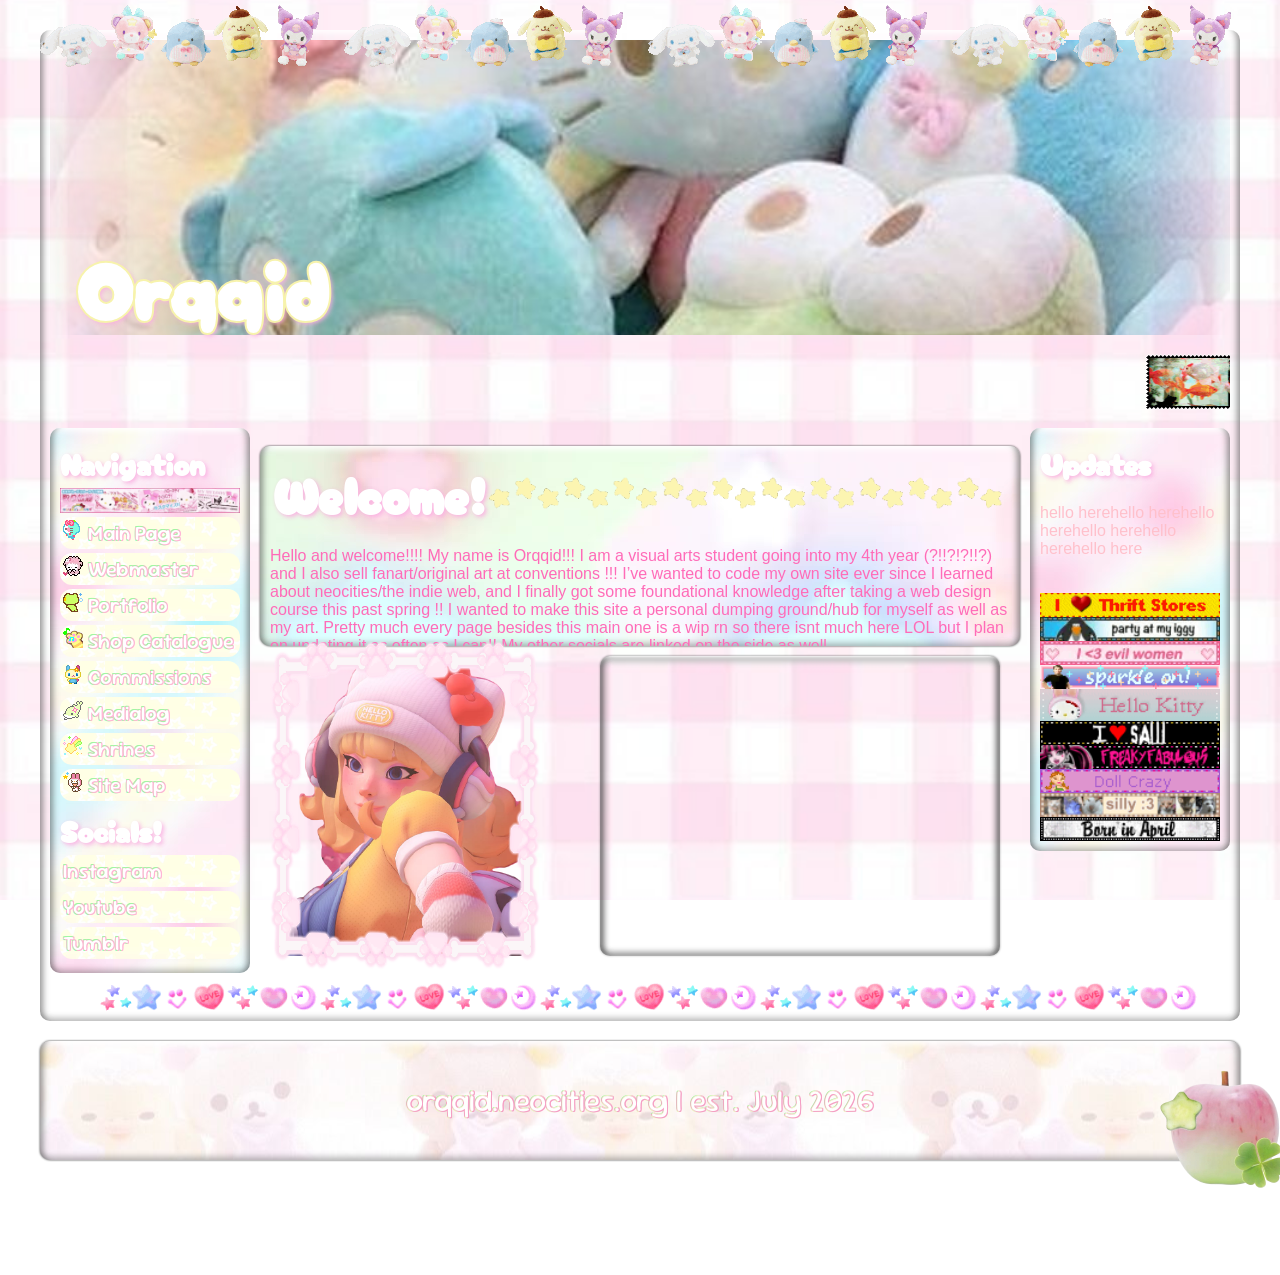
==== public/index.html @ 47b2b229 "added divider at bottom" ====
<!DOCTYPE html>
<html lang="en">

<head>
    <meta charset="UTF-8">
    <meta name="viewport" content="width=device-width, initial-scale=1.0">
    <title>My Little Garden</title>
    <link rel="stylesheet" href="assets/style.css">
    <link rel="preconnect" href="https://fonts.googleapis.com">
    <link rel="preconnect" href="https://fonts.gstatic.com" crossorigin>
    <link
        href="https://fonts.googleapis.com/css2?family=Cherry+Bomb+One&family=SN+Pro:ital,wght@0,200..900;1,200..900&family=Sour+Gummy:ital,wght@0,100..900;1,100..900&display=swap"
        rel="stylesheet">

    <!-- icon -->
    <link rel="icon" href="assets/imgs/flower.gif">
</head>
<!-- ! main container -->

<body>
    <div id="wrap">
        <div class="sanrio">
            <img src="assets/imgs/sanrio divider.gif">
            <img src="assets/imgs/sanrio divider.gif">
            <img src="assets/imgs/sanrio divider.gif">
            <img src="assets/imgs/sanrio divider.gif">
        </div>
        <div class="apple">
            <img src="assets/imgs/apple.png" style: width="25%" ; height="auto" ;>
        </div>
        <div class="border">
            <img src="assets/imgs/borderimg.png" style: width="290px" ; height="350px" ;>
        </div>
        <div class="container">

            <div class="marquee">
                <marquee>
                    <img src="assets/imgs/marquee/fish.gif">
                    <img src="assets/imgs/marquee/cat.png">
                    <img src="assets/imgs/marquee/hellokitty.png">
                    <img src="assets/imgs/marquee/jesse.gif">
                    <img src="assets/imgs/marquee/madoka.gif">
                    <img src="assets/imgs/marquee/silent_hill.gif">
                    <img src="assets/imgs/marquee/strawberries.png">
                    <img src="assets/imgs/marquee/twilight.gif">
                    <img src="assets/imgs/marquee/sailormoon.gif">
                    <img src="assets/imgs/marquee/monsterhigh.gif">
                    <img src="assets/imgs/marquee/fnaf.gif">
                    <img src="assets/imgs/marquee/amanda.png">
                    <img src="assets/imgs/marquee/saw.png">
                    <img src="assets/imgs/marquee/frutiger.gif">
                </marquee>
            </div>
            <!-- ============================== -->
            <!-- ! HEADER -->
            <!-- ============================== -->

            <h1 class="header-text"> Orqqid </h1>
            <header>
                <div class="header-sections">

                </div>
            </header>


            <!-- =============== -->
            <!-- ! LEFT SIDEBAR -->
            <!-- =============== -->
            <aside>

                <div id="sidebar-section">
                    <div class="sidebar-title">
                        <h1> Navigation </h1>
                    </div>
                    <img src="assets/imgs/divider2.gif" width="100%">
                </div>
                <div class="sidebar-section">
                    <nav class="nav">
                        <a href="index.html" class="button"><img src="assets/imgs/3.gif"> Main Page </a>
                        <a href="webmaster.html" class="button"> <img src="assets/imgs/67.gif"> Webmaster</a>
                        <a href="portfolio.html" class="button"><img src="assets/imgs/54.gif"> Portfolio</a>
                        <a href="catalogue.html" class="button"> <img src="assets/imgs/57.gif"> Shop Catalogue</a>
                        <a href="comms.html" class="button"><img src="assets/imgs/635.gif"> Commissions</a>
                        <a href="medialog.html" class="button"><img src="assets/imgs/352.gif"> Medialog</a>
                        <a href="shrines.html" class="button"><img src="assets/imgs/255.gif"> Shrines</a>
                        <a href="map.html" class="button"><img src="assets/imgs/244.gif"> Site Map </a>
                    </nav>

                    <!-- *off site socials -->
                    <div class="sidebar-title">
                        <h1> Socials! </h1>
                    </div>
                    <div class="sidebar-section">
                        <nav class="nav">
                            <a href="https://www.instagram.com/orqqid/" class="button"> Instagram</a>
                            <a href="https://www.youtube.com/@orqqid" class="button"> Youtube</a>
                            <a href="https://www.tumblr.com/orqqid?source=share" class="button"> Tumblr</a>
                        </nav>
                    </div>


                </div>
            </aside>
            <!-- =============== -->
            <!-- ! RIGHT SIDEBAR -->
            <!-- =============== -->
            <aside class="aside2">

                <div class="sidebar-title">
                    <h1> Updates </h1>
                </div>
                <div class="upd-box">
                    <p class="upd-txt">hello herehello herehello herehello herehello herehello here</p>
                </div>
                <div class="blinkies">
                    <img src="assets/imgs/blinkies/thrift.gif">
                    <img src="assets/imgs/blinkies/e75.gif">
                    <img src="assets/imgs/blinkies/women.gif">
                    <img src="assets/imgs/blinkies/jerm.gif">
                    <img src="assets/imgs/blinkies/kitty.gif">
                    <img src="assets/imgs/blinkies/sawblink.gif">
                    <img src="assets/imgs/blinkies/drac.gif">
                    <img src="assets/imgs/blinkies/doll.gif">
                    <img src="assets/imgs/blinkies/sillyaf.gif">
                    <img src="assets/imgs/blinkies/aprilaf.gif">
                </div>
            </aside>

            <!-- =============== -->
            <!-- ! MAIN -->
            <!-- =============== -->
            <main>
                <div class="main-section">
                    <div class="main-title">
                        <h1> Welcome! </h1>
                        <img src="assets/imgs/stardiv.gif" style: width="70%" ;>
                    </div>
                    <div>
                        <p class="main-text"> Hello and welcome!!!! My name is Orqqid!!! I am a visual arts student
                            going into my 4th year (?!!?!?!!?) and I also sell fanart/original art at conventions !!!
                            I’ve wanted to code my own site ever since I learned about neocities/the indie web, and I
                            finally got some foundational knowledge after taking a web design course this past spring !!
                            I wanted to make this site a personal dumping ground/hub for myself as well as my art.
                            Pretty much every page besides this main one is a wip rn so there isnt much here LOL but I
                            plan on updating it as often as I can!! My other socials are linked on the side as well.

                        </p>
                    </div>
                </div>
                <div class="main-2">
                    <div class="imageart">
                        <img src="assets/imgs/juno.png" style: width="auto" ; height="300px" ;>
                    </div>
                    <div class="chat">
                        <iframe src="https://www3.cbox.ws/box/?boxid=3558046&boxtag=ALAMPX" width="100%" height="300px"
                            allowtransparency="yes" allow="autoplay" frameborder="0" marginheight="0" marginwidth="0"
                            scrolling="auto"></iframe>
                    </div>
                </div>
            </main>
            <div class="divider3">
                <img src="assets/imgs/divider3.png">
                <img src="assets/imgs/divider3.png">
                <img src="assets/imgs/divider3.png">
                <img src="assets/imgs/divider3.png">
              <img src="assets/imgs/divider3.png">
              
            </div>
        </div>

        <!-- =============== -->
        <!-- ! FOOTER -->
        <!-- =============== -->
        <footer>
            <div class="footer-txt">
                <p> orqqid.neocities.org | est. July 2026 </p>
            </div>
        </footer>
    </div>

</body>

</html>
---- public/assets/style.css ----
/* Blinking Hello Kitty Angel - https://www.cursors-4u.com/cursor/blinking-hello-kitty-5 */
@import url('https://fonts.googleapis.com/css2?family=Cherry+Bomb+One&family=SN+Pro:ital,wght@0,200..900;1,200..900&family=Sour+Gummy:ital,wght@0,100..900;1,100..900&display=swap');
* {
    cursor: url('https://cdn.cursors-4u.net/css-previews/blinking-hello-kitty-angel-c592abfe-css.webp') 0 0, auto !important;
    box-sizing: border-box;
}

::selection{
color: rgb(249, 115, 216);
background-color: #f4e9b8;
}

:root {

    /* ? Text Colours: */



    /* ? Text: */
    --header-font: "Cherry Bomb One", system-ui;
    --paragraph-font: "Arial", sans-serif;
    --header-text-shadow: 2px 2px 4px rgba(250, 176, 225, 0.935);
--fontnav: "Sour Gummy", sans-serif;
--heading-color: white;
--button-text-shadow: rgb(255, 181, 213) 1px 1px 0px, rgb(161, 246, 144) 0px 1px 0px, rgb(255, 181, 213) 1px 0px 0px, rgb(161, 246, 162) 0px -1px 0px, rgb(255, 181, 213) -1px 0px 0px, rgb(161, 246, 162) -1px -1px 0px, rgb(255, 181, 213) 1px -1px 0px, rgb(161, 246, 213) -1px 1px 0px;
--main-font: "SN Pro", sans-serif;
    /* ? Other Settings */
    /* --margin: 10px; */
    --padding: 10px;
    /* --border:  */
        --sidebar-width: 200px;
    --box-sizing: border-box;
    --border-radius: 10px;
    --box-shadow: inset 13px 0px 6px -10px rgb(66 66 66 / 56%), inset -13px 0px 6px -10px rgb(66 66 66 / 56%), inset 0px 13px 6px -10px #ffffff, inset 0px -13px 6px -10px rgb(66 66 66 / 38%);
    --filter: drop-shadow(0px 0px 1px #424242);
    --webkit-filter: drop-shadow(0px 0px 1px #424242);

}

/* End www.Cursors-4U.com Code */
a {
    text-decoration: none;
}
body {
    display: flex;
    align-items: flex-start;
    justify-content: center;
   
    
    background-image: url("imgs/bg.jpg");
    background-position: center;
    background-size: cover;
    background-attachment: fixed;

    flex-wrap: nowrap;
    margin: 0;
      padding: 0;
      overflow: visible;
}


.container {
    align-self: center;
    display: grid;
    grid-template:
        " header header header " auto
        "marquee marquee marquee" auto
        " sidebar main rightside" 1fr
        "footer footer footer" auto
   / 200px 1fr 200px;
   
    grid-gap: 10px;
box-sizing: border-box;

    /* dimensions */
    width: 1200px;
    margin: 20px auto;
    padding: var(--padding);
    position: relative;
    z-index: 0;

    box-shadow: var(--box-shadow);
    color: black;
    justify-content: space-between;
    align-items: center;
    /* overflow-x: auto; */
    border-radius: 10px;
   

}
#wrap {
   position: relative; 
    width: 1200px;       
    min-width: 1200px;
    margin: 10px auto;  
    flex-shrink: 0;
    overflow: visible;
}
/* ==================== */
/* HEADER */
/* ==================== */

header {
    display: grid;
    grid-area: header;
    padding: 0px;
    width: 100%;
    height: auto;
    
   

} 
    /* * text settings */
.header-text{ 
    font-family: var(--header-font);
    font-size: 80px;
    color: white;
    font-weight: bold;
    text-align: left;
    z-index: 100;
    top: 145px;
    left: 35px;
    position: absolute;
    text-shadow: var(--header-text-shadow);
     -webkit-text-stroke: 2px rgb(247, 243, 172);
}


.header-sections {
     
   width: auto;
   height: 50%;
    /* margin: 10 auto; */
    padding-top: 25%;
    z-index: -1;
    position: relative;
    
    background-image: url("imgs/header1.jpg");
    background-size: cover;
    background-repeat: no-repeat;
    background-position: center;
    
    -webkit-mask-image: radial-gradient(circle, rgb(224, 55, 55) 70%, transparent 100%);
    mask-image: radial-gradient(circle, black 70%, transparent 100%);
}



/* ==================== */
/* LEFT SIDEBAR */
/* ==================== */


aside {
    grid-area: sidebar;
    display:flex;
    flex-direction: column;
   z-index: 0;
    border-radius: var(--border-radius);
    box-shadow: var(--box-shadow);
    padding:10px;
    width: 200px;
    box-sizing: var(--box-sizing);
    align-self: start;

    background-image: url(imgs/sidebar.jpg);
   
   
}


.sidebar-title {
    display: flex;
    align-items: center;
    font-size: 20px;
    font-family: var(--header-font);
color: var(--heading-color);
text-shadow: var(--header-text-shadow);
height: 50px;
}


.sidebar-text {
    width: 100%;
    border: round;
}

/* ========================== */
/* RIGHT SIDEBAR */
/* ========================== */
.aside2 {
grid-area: rightside;
    display:flex;
    flex-direction: column;
   z-index: 0;
    border-radius: var(--border-radius);
    box-shadow: var(--box-shadow);
    padding:10px;
    width: 200px;
    box-sizing: var(--box-sizing);
    align-self: start;
background-image: url(imgs/sidebar.jpg);
background: 2px solid red;
}

.upd-box {
   overflow: scroll;
height:100px;
}
.upd-txt {
     font-family: var(--main-font);
     color: pink;
}
.blinkies {
    margin-top: 5px;
    display: flex;
    flex-direction: column ;
}
/* ==================== */
/* MAIN */
/* ==================== */


main {
 width: 100%;
 height: auto;
    display: flex;
    flex-direction: column;
    grid-area: main;
    align-items:flex-start;
    justify-content: space-evenly;
gap: 10px;
    
  

}
.main-title {
    display: flex;
    align-items: center;
    justify-content: space-evenly;
     font-size: 25px;
    font-family: var(--header-font);
    color: white;
    text-shadow: var(--header-text-shadow);
    height: 75px;
}

.main-section {
    width: 100%;
    height: 200px;
overflow: scroll;
box-sizing: var(--box-sizing);
    border-radius: var(--border-radius);
    box-shadow: var(--box-shadow);
    filter: var(--filter);
    -webkit-filter: var(--webkit-filter);
  align-self: start;
  position: relative;
  z-index: 0;
  padding: var(--padding);
  background-image: url(imgs/main-bg.jpg);

}
.main-text {
font-family: var(--main-font);
    font-size: 18px bold;
    color: rgb(255, 107, 184);
}

.main-2 {
    display: flex;
    flex-direction: row;
  justify-content: space-evenly;
  width: 100%;
    
}
.imageart {
    display: flex;
    width: 300px;
    /* border-width: 8px;
          border-style: solid;
          border-image: url("imgs/borderimg.png") 10 fill round; */
      
}
.chat {
    display:flex;
    align-items: center;
    justify-content: center;
    height: 300px;
    width: 400px;
    box-sizing: var(--box-sizing);
    border-radius: var(--border-radius);
    box-shadow: var(--box-shadow);
    filter: var(--filter);
    -webkit-filter: var(--webkit-filter);
    
}
/* ==================== */
/* FOOTER */
/* ==================== */
footer {
grid-area: footer;
 box-sizing: var(--box-sizing);
    border-radius: var(--border-radius);
    box-shadow: var(--box-shadow);
    filter: var(--filter);
    -webkit-filter: var(--webkit-filter);
  align-self: start;
  position: relative;
  padding: var(--padding);
  background-image: url(imgs/footer.bg.jpg);
  background-position: -175px;

}

.footer-txt {
    display: flex;
    align-items: center;
    justify-content: center;
    font-size: 30px;
    font-family: "Sour Gummy", sans-serif;
    text-shadow: rgb(245, 159, 196) 1px 1px 0px, rgb(236, 235, 209) 0px 1px 0px, rgb(245, 159, 196) 1px 0px 0px, rgb(243, 244, 206) 0px -1px 0px, rgb(245, 159, 196) -1px 0px 0px, rgb(161, 246, 162) -1px -1px 0px, rgb(245, 159, 196) 1px -1px 0px, rgb(233, 246, 186) -1px 1px 0px;
    color: rgb(255, 255, 254);
}


/* IMAGES ETC */

.sanrio {
    position: absolute;
    z-index: 100;
    left: 600px;
    top: -10px;
    transform: translateX(-50%);
    overflow: visible;
    white-space: nowrap;
}
.apple { 
    position: absolute;
    z-index: 100;
    bottom: -115px;
    right: -1475px;
    transform: translateX(-50%);
    overflow: visible;
    white-space: nowrap;
}
.border {
    position: absolute;
    z-index: 100;
    top: 620px;
    left: 365px;
    transform: translateX(-50%);
    overflow: visible;
    white-space: nowrap;

}
.divider3 {
    width: 1200px;
    display: flex;
    flex-direction: row;
 align-self: center;
   align-items: center;
   justify-content: center;
}
.button {
    display: flex;
    flex-direction: column;
    justify-content: space-evenly;
  font-family: "Sour Gummy", sans-serif;
font-weight: 500;
font-size: 20px;
display: inline-block;
padding: 3px 3px 3px ;
text-align: left;
width: 180px;
color: white;
text-shadow: var(--button-text-shadow);
border: 1px;
border-top: none;
cursor: pointer;
border-radius: 12px;
position: relative;
overflow: hidden;
z-index: 1;
}


.button::before {
    content: "";
  background-image: url('imgs/buttonbg.jpg');
background-size: 50%;
transform: rotate(180deg);
background-position: center -50px;

position: absolute;
 z-index: -1;
 top: 0;
 left: 0;
 width: 100%;
 height: 100%;
}

.cherry-bomb-one-regular {
    font-family: var(--header-font);
    font-weight: 400;
    font-style: normal;
    color: white;
    font-size: 50px;
}

.sour-gummy {
  font-family: "Sour Gummy", sans-serif;
  font-optical-sizing: auto;
  font-weight: 400; 
  font-style: normal;
  font-variation-settings: "wdth" 100;
}

.sn-pro {
  font-family: "SN Pro", sans-serif;
  font-optical-sizing: auto;
  font-weight: 400;
  font-style: normal;
}

.marquee {
    grid-area: marquee;
    display: block;
    width: 100%;
    

}
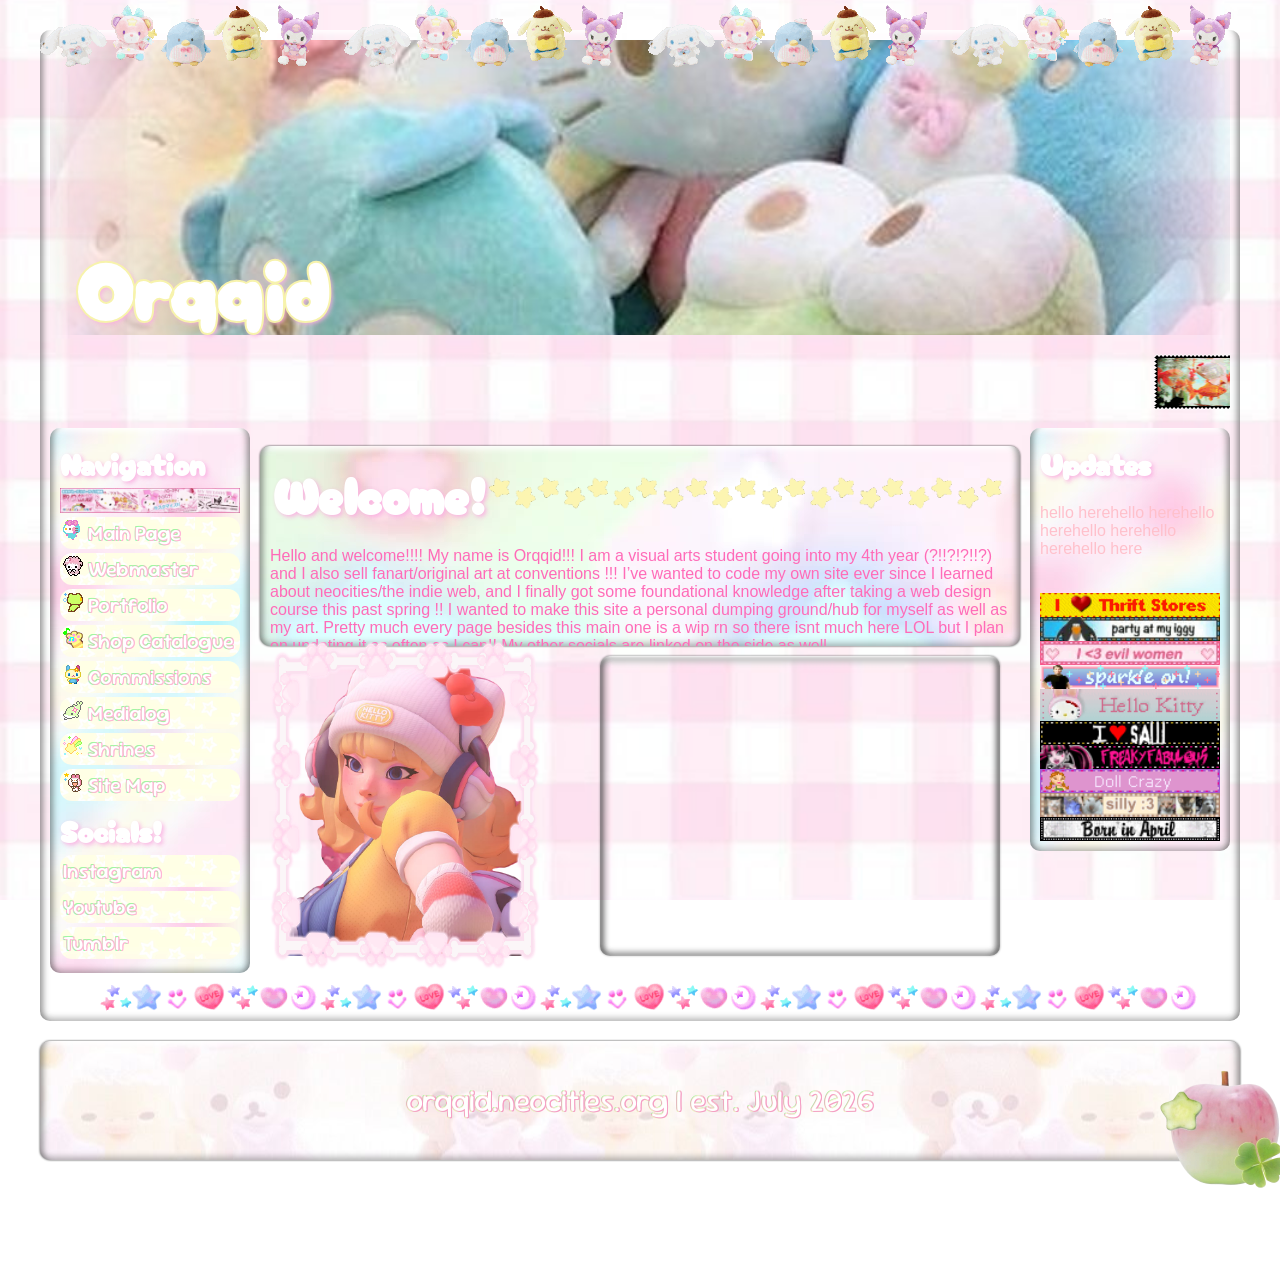
==== commit b521d8c7: "added wip pages for other sites" ====
--- a/public/index.html
+++ b/public/index.html
@@ -164,7 +164,6 @@
                 <img src="assets/imgs/divider3.png">
                 <img src="assets/imgs/divider3.png">
               <img src="assets/imgs/divider3.png">
-              
             </div>
         </div>
 
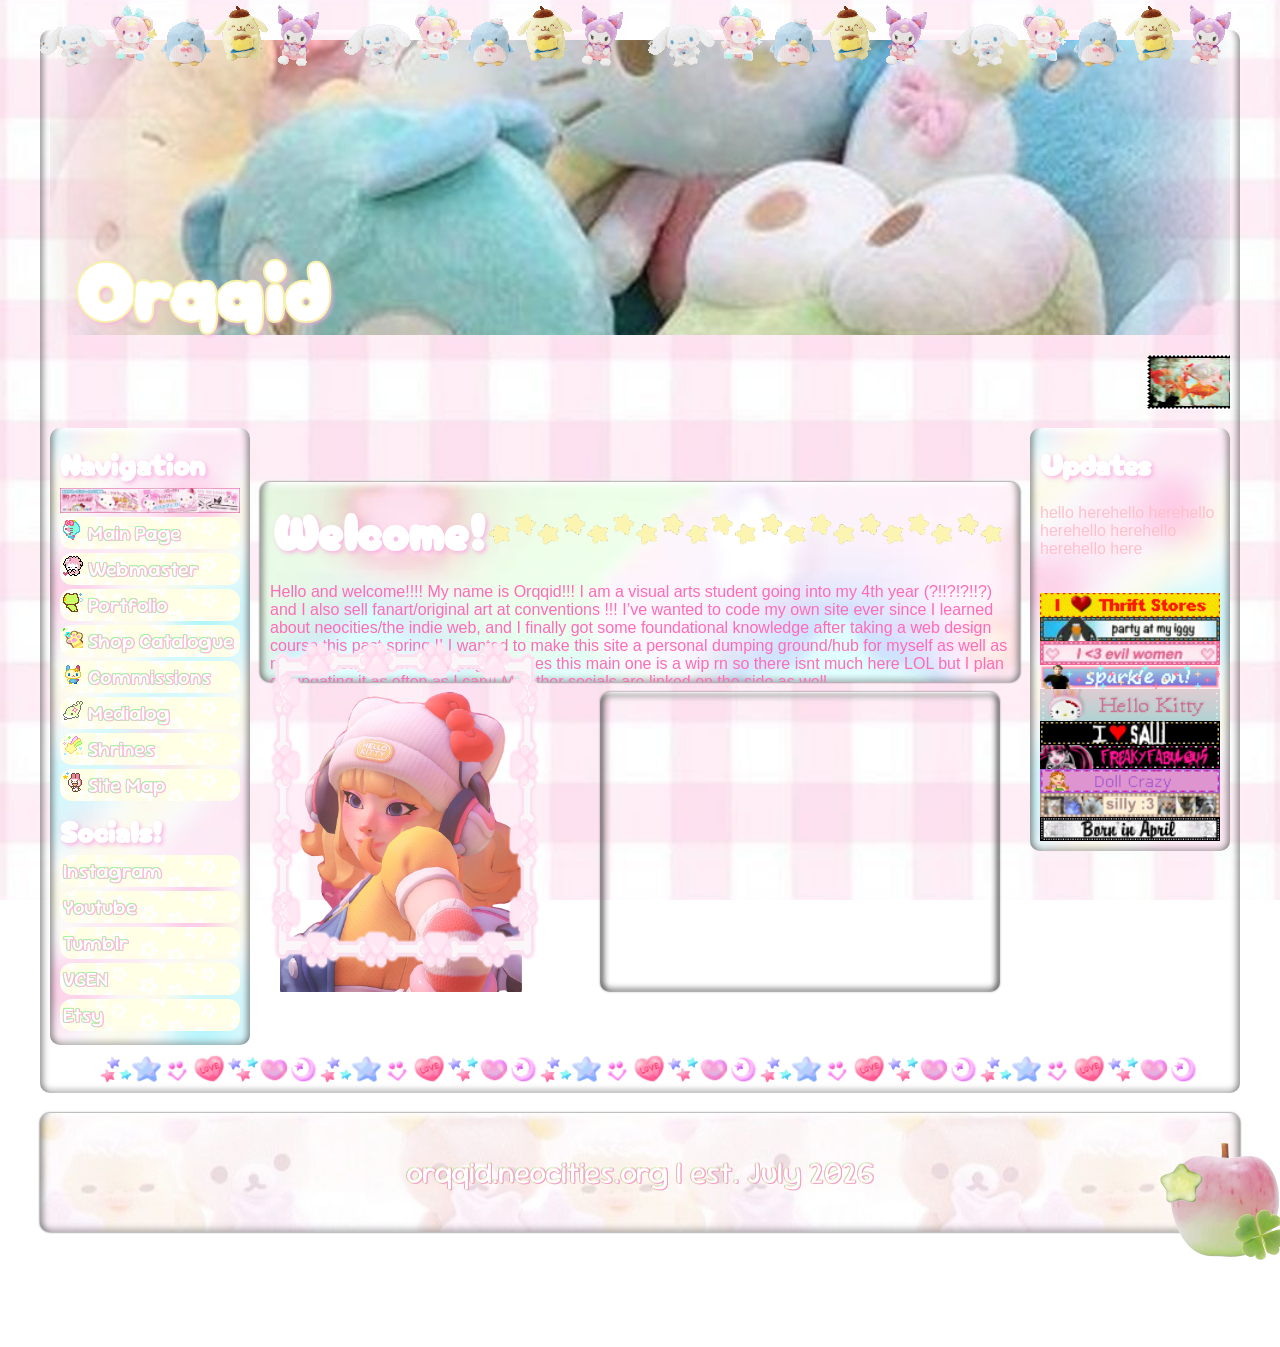
==== commit 82c831f5: "added vgen and etsy link" ====
--- a/public/index.html
+++ b/public/index.html
@@ -95,6 +95,8 @@
                             <a href="https://www.instagram.com/orqqid/" class="button"> Instagram</a>
                             <a href="https://www.youtube.com/@orqqid" class="button"> Youtube</a>
                             <a href="https://www.tumblr.com/orqqid?source=share" class="button"> Tumblr</a>
+                            <a href="https://vgen.co/Orqqid" class="button"> VGEN </a>
+                            <a href="https://orqqid.etsy.com" class="button"> Etsy </a>
                         </nav>
                     </div>
 
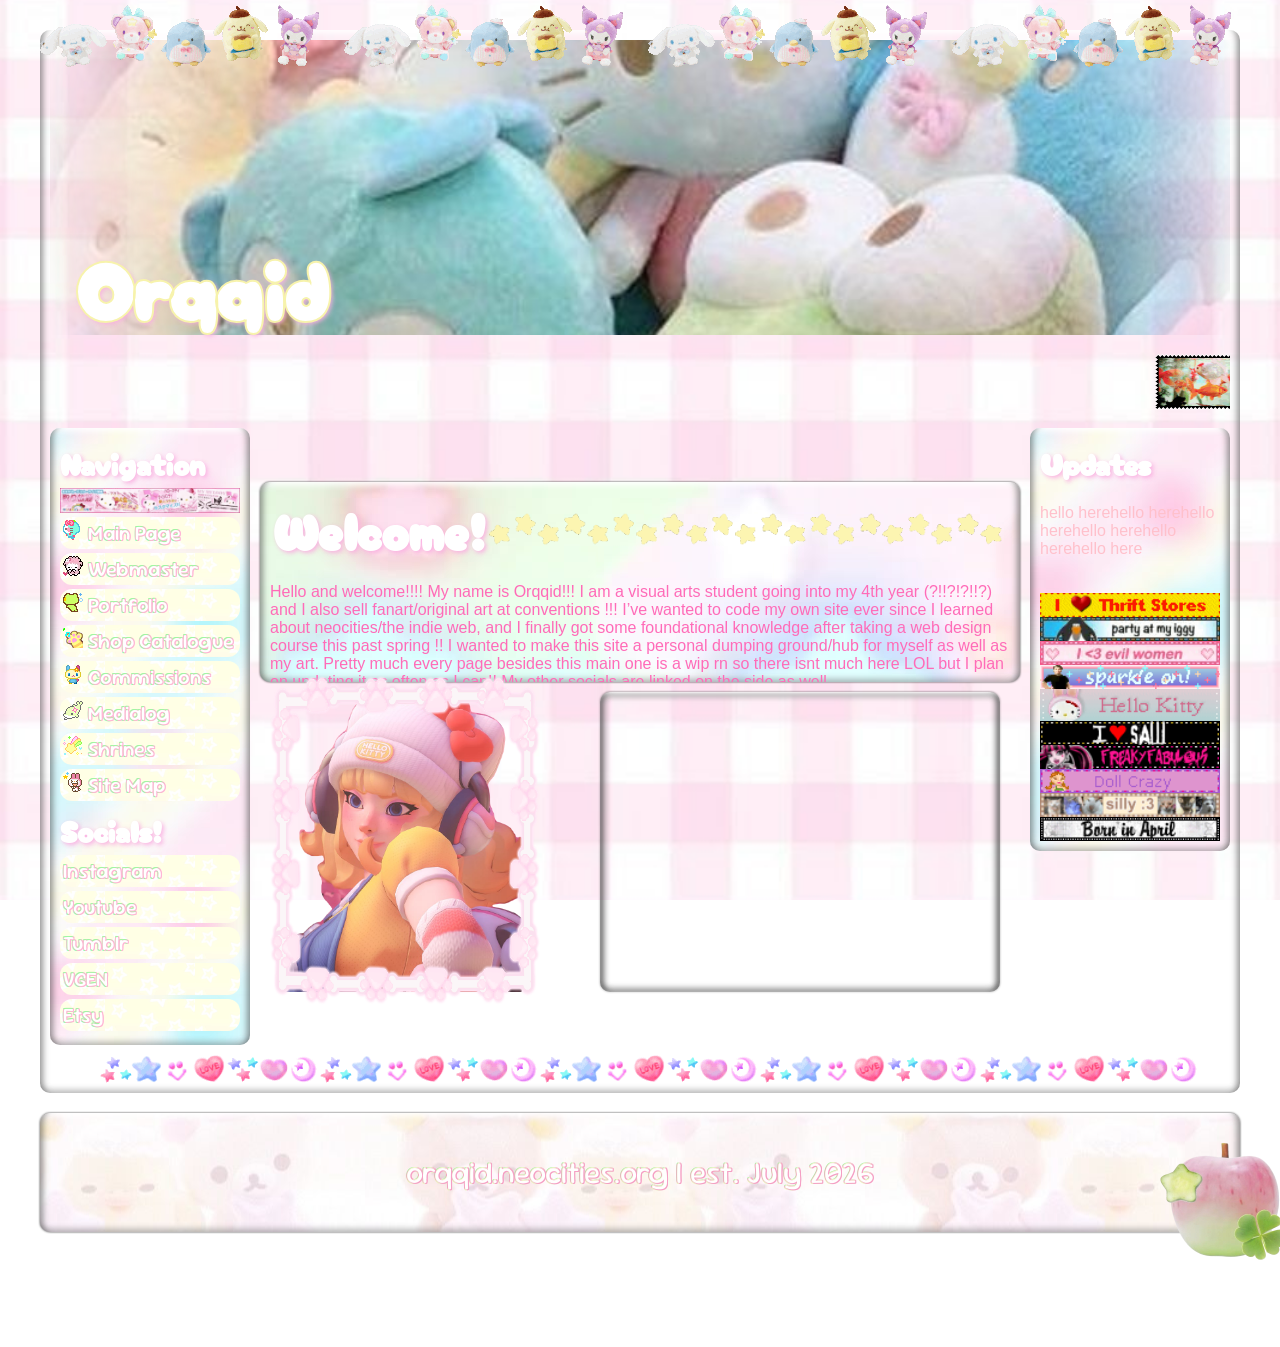
==== commit 3b961ae9: "fixed juno border img" ====
--- a/public/index.html
+++ b/public/index.html
@@ -99,8 +99,6 @@
                             <a href="https://orqqid.etsy.com" class="button"> Etsy </a>
                         </nav>
                     </div>
-
-
                 </div>
             </aside>
             <!-- =============== -->
--- a/public/assets/style.css
+++ b/public/assets/style.css
@@ -347,7 +347,7 @@
 .border {
     position: absolute;
     z-index: 100;
-    top: 620px;
+    top: 655px;
     left: 365px;
     transform: translateX(-50%);
     overflow: visible;
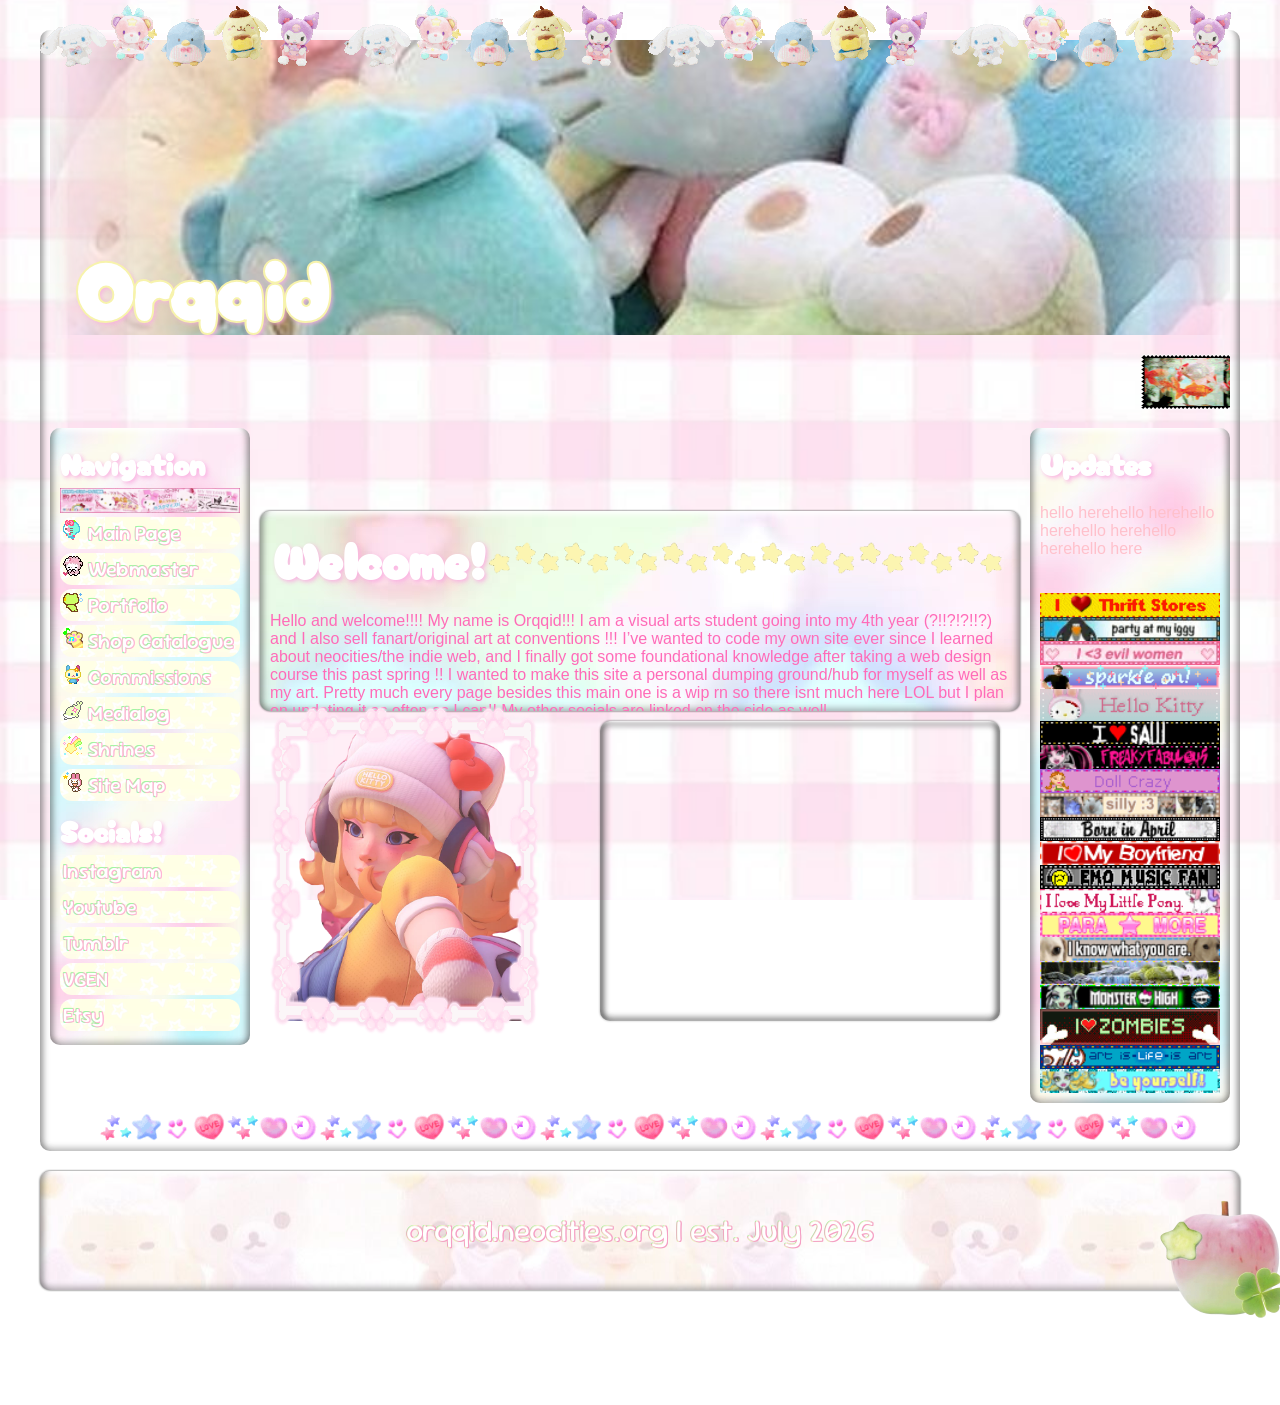
==== commit 9626da40: "added more blinkies and adjusted juno border again" ====
--- a/public/index.html
+++ b/public/index.html
@@ -123,6 +123,16 @@
                     <img src="assets/imgs/blinkies/doll.gif">
                     <img src="assets/imgs/blinkies/sillyaf.gif">
                     <img src="assets/imgs/blinkies/aprilaf.gif">
+                    <img src="assets/imgs/blinkies/loveboyfriend.gif">
+                    <img src="assets/imgs/blinkies/emomusic.gif">
+                    <img src="assets/imgs/blinkies/my little pony.gif">
+                    <img src="assets/imgs/blinkies/paramore.gif">
+                    <img src="assets/imgs/blinkies/ikno.gif">
+                    <img src="assets/imgs/blinkies/unicorn.gif">
+                    <img src="assets/imgs/blinkies/mh.gif">
+                    <img src="assets/imgs/blinkies/zombies.gif">
+                    <img src="assets/imgs/blinkies/art_is_life.gif">
+                    <img src="assets/imgs/blinkies/lagoona.gif">
                 </div>
             </aside>
 
--- a/public/assets/style.css
+++ b/public/assets/style.css
@@ -347,7 +347,7 @@
 .border {
     position: absolute;
     z-index: 100;
-    top: 655px;
+    top: 685px;
     left: 365px;
     transform: translateX(-50%);
     overflow: visible;
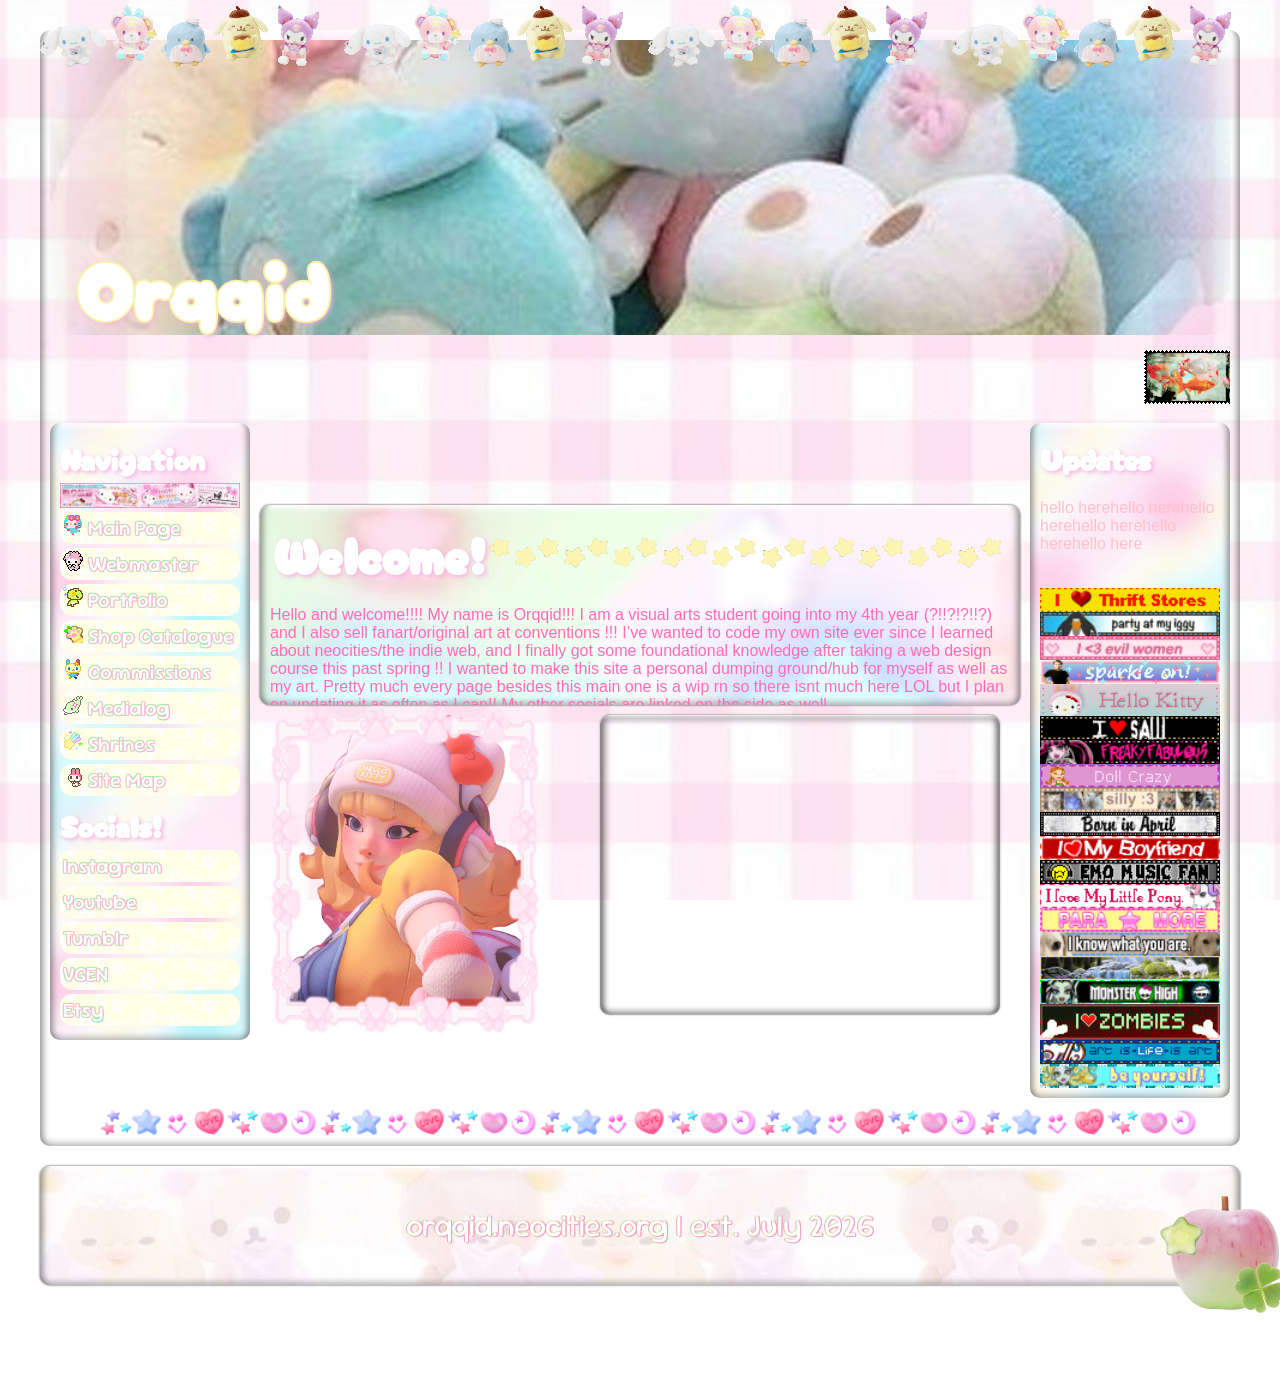
==== commit 80bc55cc: "added more stamps" ====
--- a/public/index.html
+++ b/public/index.html
@@ -43,12 +43,20 @@
                     <img src="assets/imgs/marquee/silent_hill.gif">
                     <img src="assets/imgs/marquee/strawberries.png">
                     <img src="assets/imgs/marquee/twilight.gif">
-                    <img src="assets/imgs/marquee/sailormoon.gif">
+                    <img src="assets/imgs/marquee/sailormoon.gif" style: width="99px" ; height="auto" ;>
                     <img src="assets/imgs/marquee/monsterhigh.gif">
                     <img src="assets/imgs/marquee/fnaf.gif">
                     <img src="assets/imgs/marquee/amanda.png">
                     <img src="assets/imgs/marquee/saw.png">
                     <img src="assets/imgs/marquee/frutiger.gif">
+                    <img src="assets/imgs/marquee/moira.gif" style: width="99px" ; height="auto" ;>
+                    <img src="assets/imgs/marquee/aifart.png" style: width="99px" ; height="auto" ;>
+                    <img src="assets/imgs/marquee/apple.png" style: width="99px" ; height="auto" ;>
+                    <img src="assets/imgs/marquee/dog.gif">
+                    <img src="assets/imgs/marquee/thog.png">
+                    <img src="assets/imgs/marquee/pie.png">
+                    <img src="assets/imgs/marquee/blogr.gif">
+                    <img src="assets/imgs/marquee/melonsoda.png">
                 </marquee>
             </div>
             <!-- ============================== -->
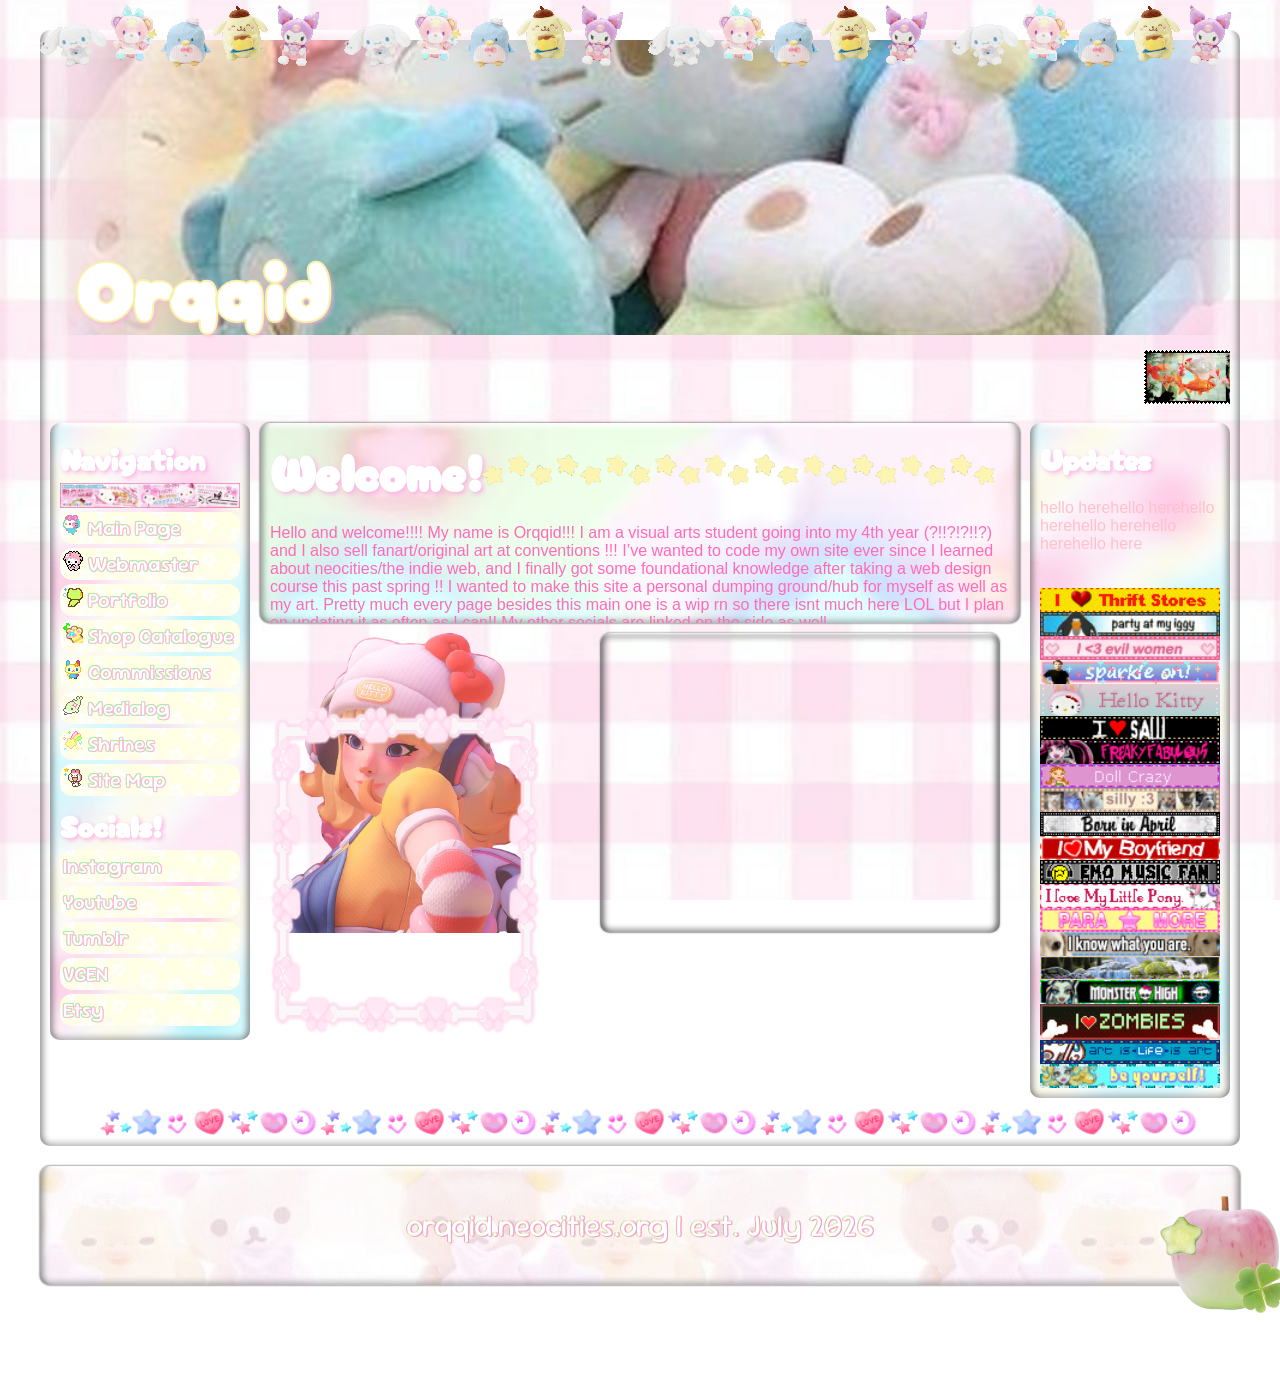
==== commit fb17fbbd: "fixed main alignment" ====
--- a/public/index.html
+++ b/public/index.html
@@ -151,7 +151,7 @@
                 <div class="main-section">
                     <div class="main-title">
                         <h1> Welcome! </h1>
-                        <img src="assets/imgs/stardiv.gif" style: width="70%" ;>
+                        <img src="assets/imgs/stardiv.gif" style: width="70%;">
                     </div>
                     <div>
                         <p class="main-text"> Hello and welcome!!!! My name is Orqqid!!! I am a visual arts student
--- a/public/assets/style.css
+++ b/public/assets/style.css
@@ -223,12 +223,12 @@
 
 main {
  width: 100%;
- height: auto;
+ height: 100%;
     display: flex;
     flex-direction: column;
     grid-area: main;
     align-items:flex-start;
-    justify-content: space-evenly;
+    justify-content: flex-start;;
 gap: 10px;
     
   
@@ -237,7 +237,7 @@
 .main-title {
     display: flex;
     align-items: center;
-    justify-content: space-evenly;
+    justify-content: flex-start;;
      font-size: 25px;
     font-family: var(--header-font);
     color: white;
@@ -254,7 +254,7 @@
     box-shadow: var(--box-shadow);
     filter: var(--filter);
     -webkit-filter: var(--webkit-filter);
-  align-self: start;
+  align-self: flex-start;
   position: relative;
   z-index: 0;
   padding: var(--padding);
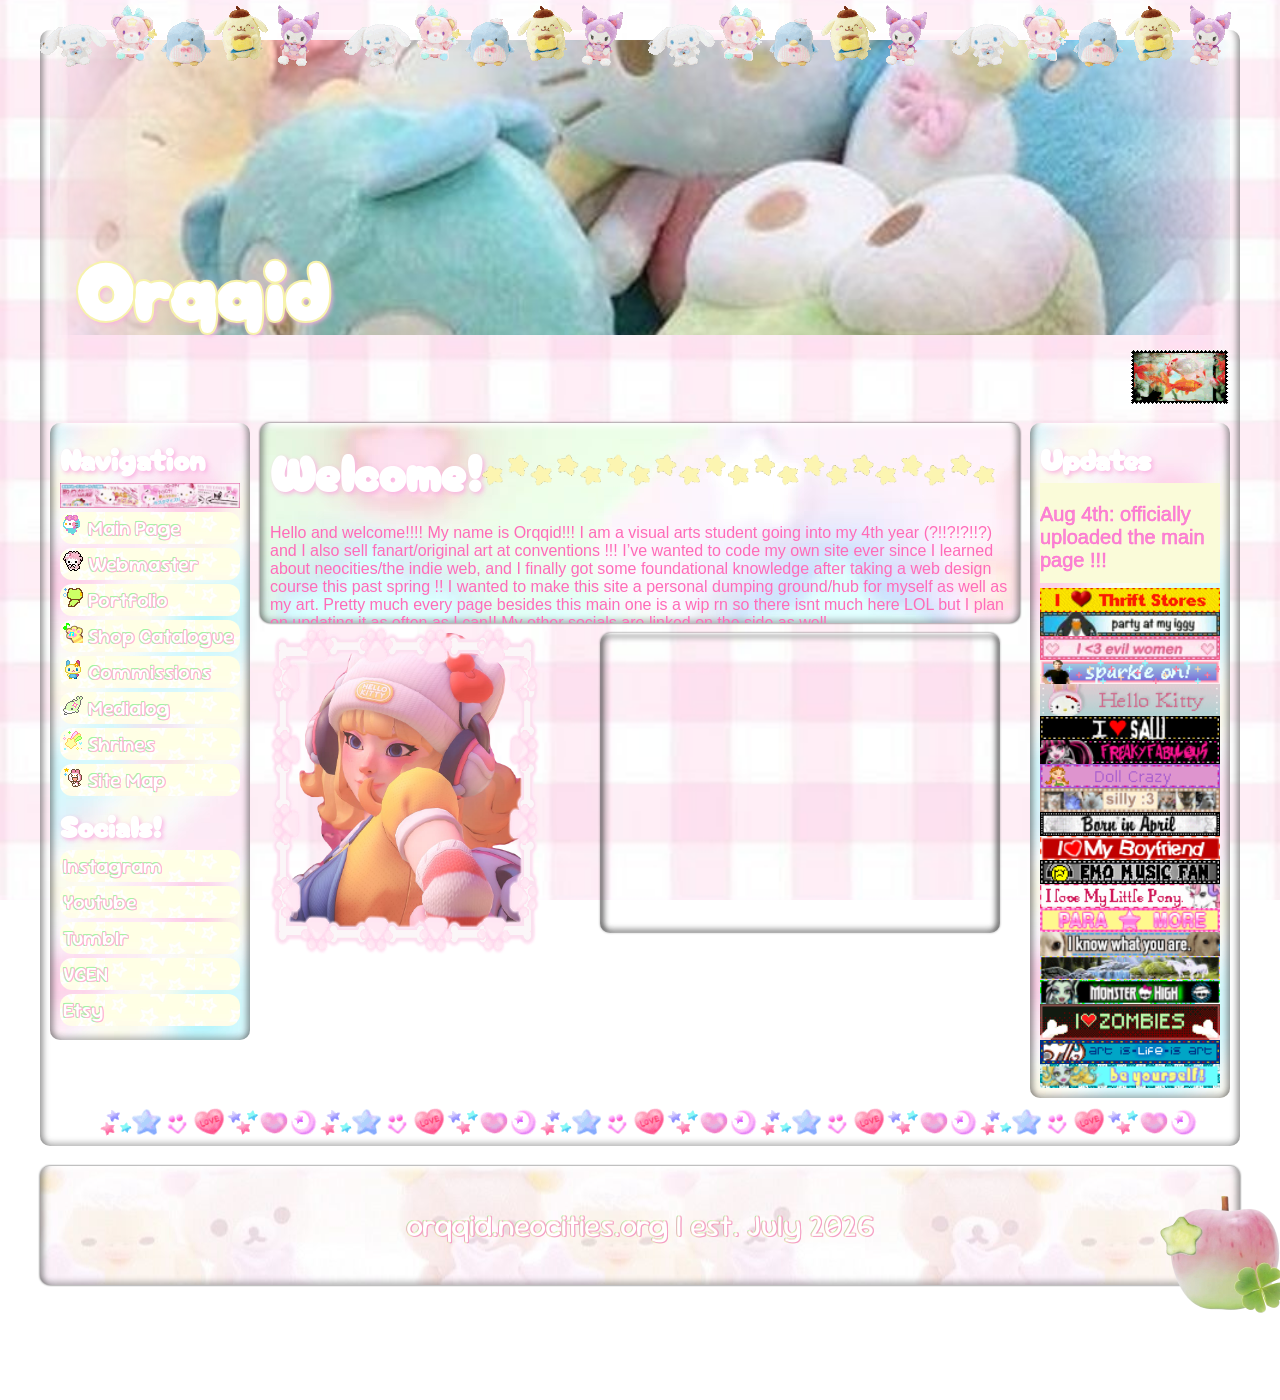
==== commit 59d03822: "added more to main message, tryna figure out why there is sm overflow on the right side ??" ====
--- a/public/index.html
+++ b/public/index.html
@@ -26,7 +26,7 @@
             <img src="assets/imgs/sanrio divider.gif">
         </div>
         <div class="apple">
-            <img src="assets/imgs/apple.png" style: width="25%" ; height="auto" ;>
+            <img src="assets/imgs/apple.png" style: width="25%;"  height="auto;" >
         </div>
         <div class="border">
             <img src="assets/imgs/borderimg.png" style: width="290px" ; height="350px" ;>
@@ -118,7 +118,7 @@
                     <h1> Updates </h1>
                 </div>
                 <div class="upd-box">
-                    <p class="upd-txt">hello herehello herehello herehello herehello herehello here</p>
+                    <p class="upd-txt">Aug 4th: officially uploaded the main page !!! </p>
                 </div>
                 <div class="blinkies">
                     <img src="assets/imgs/blinkies/thrift.gif">
@@ -163,6 +163,8 @@
                             plan on updating it as often as I can!! My other socials are linked on the side as well.
 
                         </p>
+                        <p class="main-text"> Priorities rn are to work on the webmaster page! I eventually want to curate a better portfolio as well since prior to this I've been using carrd LOL I'm also generally gonna try to fix the layout on this page but considering this was my first personal coding project I'm happy with how it turned out!! </p>
+                        <p class="main-text"> I deleted socials off my phone awhile ago (which also contributed to the creation of this site) so I may not be as active online D: I think as of now I'm most active on tumblr, so if you interact on there I'm more likely to see it!! Tysm if you made it this far and I hope to have more to offer in the future! </p>
                     </div>
                 </div>
                 <div class="main-2">
--- a/public/assets/style.css
+++ b/public/assets/style.css
@@ -206,10 +206,13 @@
 .upd-box {
    overflow: scroll;
 height:100px;
+background: rgb(250, 251, 217);
 }
 .upd-txt {
      font-family: var(--main-font);
-     color: pink;
+     font-size: 20px;
+     color: rgb(250, 134, 213);
+    -webkit-text-stroke: 0.5px rgb(254, 96, 206);
 }
 .blinkies {
     margin-top: 5px;
@@ -347,7 +350,7 @@
 .border {
     position: absolute;
     z-index: 100;
-    top: 685px;
+    top: 605px;
     left: 365px;
     transform: translateX(-50%);
     overflow: visible;
